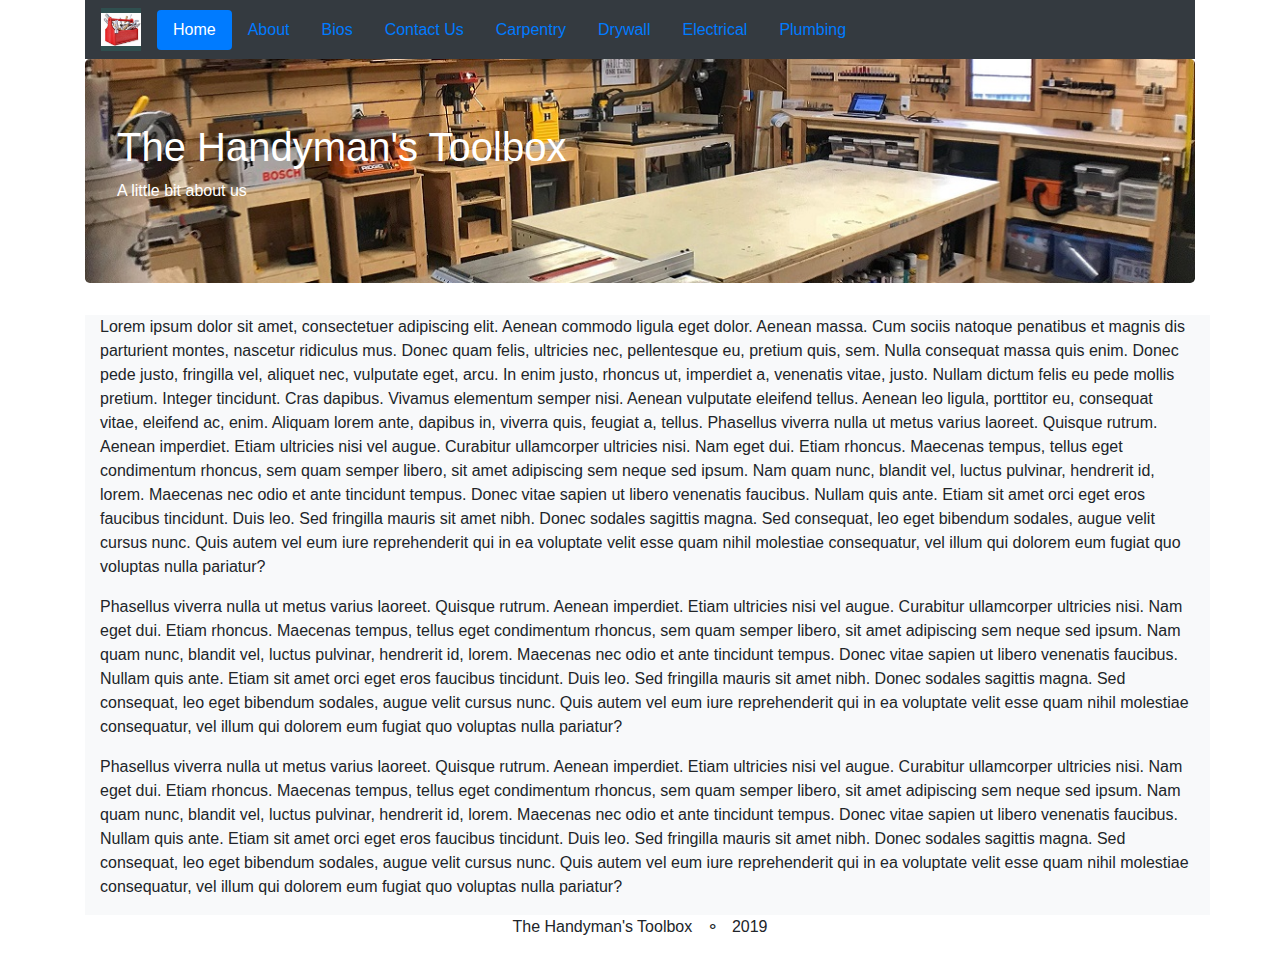
==== about.html @ b8259caf "Add project files." ====
﻿<!DOCTYPE html>
<html lang="en">
<head>
    <title>1745 Ex3C</title>
    <meta charset="utf-8">
    <meta name="viewport" content="width=device-width, initial-scale=1">
    <link rel="stylesheet" href="https://maxcdn.bootstrapcdn.com/bootstrap/4.3.1/css/bootstrap.min.css">
    <script src="https://ajax.googleapis.com/ajax/libs/jquery/3.4.1/jquery.min.js"></script>
    <script src="https://cdnjs.cloudflare.com/ajax/libs/popper.js/1.14.7/umd/popper.min.js"></script>
    <script src="https://maxcdn.bootstrapcdn.com/bootstrap/4.3.1/js/bootstrap.min.js"></script>
    <link href="custom.css" rel="stylesheet" />
</head>
<body>
    <div class="container">
        <nav class="navbar navbar-expand-sm navbar-custom bg-dark">
            <a class="navbar-brand" href="home.html">
                <img src="images/toolbox.jpg" style="width: 40px;" />
            </a>
            <ul class="nav nav-pills">
                <li class="nav-item">
                    <a class="nav-link active" href="home.html">Home</a>
                </li>
                <li class="nav-item">
                    <a class="nav-link" href="about.html">About</a>
                </li>
                <li class="nav-item">
                    <a class="nav-link" href="bios.html">Bios</a>
                </li>
                <li class="nav-item">
                    <a class="nav-link" href="contact.html">Contact Us</a>
                </li>
                <li class="nav-item">
                    <a class="nav-link" href="carpentry.html">Carpentry</a>
                </li>
                <li class="nav-item">
                    <a class="nav-link" href="drywall.html">Drywall</a>
                </li>
                <li class="nav-item">
                    <a class="nav-link" href="electrical.html">Electrical</a>
                </li>
                <li class="nav-item">
                    <a class="nav-link" href="plumbing.html">Plumbing</a>
                </li>
            </ul>
        </nav>
        <div class="jumbotron bg-dark text-white"
            style="background-image: url(images/HeaderPhoto.jpg); background-repeat: no-repeat; background-size: cover;">
            <h1>The Handyman's Toolbox</h1>
            <p>A little bit about us</p>
        </div>
    </div>
    <div class="container">
        <div class="row" style="margin-left: 0px">
            <div class="col-sm-12 col-md-12 bg-light">
                <p>
                    Lorem ipsum dolor sit amet, consectetuer adipiscing elit. Aenean commodo 
                ligula eget dolor. Aenean massa. Cum sociis natoque penatibus et magnis 
                dis parturient montes, nascetur ridiculus mus. Donec quam felis, ultricies 
                nec, pellentesque eu, pretium quis, sem. Nulla consequat massa quis enim. 
                Donec pede justo, fringilla vel, aliquet nec, vulputate eget, arcu. In enim 
                justo, rhoncus ut, imperdiet a, venenatis vitae, justo. Nullam dictum felis 
                eu pede mollis pretium. Integer tincidunt. Cras dapibus. Vivamus elementum 
                semper nisi. Aenean vulputate eleifend tellus. Aenean leo ligula, porttitor 
                eu, consequat vitae, eleifend ac, enim. Aliquam lorem ante, dapibus in, 
                viverra quis, feugiat a, tellus. Phasellus viverra nulla ut metus varius 
                laoreet. Quisque rutrum. Aenean imperdiet. Etiam ultricies nisi vel augue. 
                Curabitur ullamcorper ultricies nisi. Nam eget dui. Etiam rhoncus. Maecenas 
                tempus, tellus eget condimentum rhoncus, sem quam semper libero, sit amet 
                adipiscing sem neque sed ipsum. Nam quam nunc, blandit vel, luctus pulvinar, 
                hendrerit id, lorem. Maecenas nec odio et ante tincidunt tempus. Donec vitae 
                sapien ut libero venenatis faucibus. Nullam quis ante. Etiam sit amet orci 
                eget eros faucibus tincidunt. Duis leo. Sed fringilla mauris sit amet nibh. 
                Donec sodales sagittis magna. Sed consequat, leo eget bibendum sodales, augue 
                velit cursus nunc. Quis autem vel eum iure reprehenderit qui in ea 
                voluptate velit esse quam nihil molestiae consequatur, vel illum qui dolorem 
                eum fugiat quo voluptas nulla pariatur?
                </p>
                <p>
                    Phasellus viverra nulla ut metus varius 
                laoreet. Quisque rutrum. Aenean imperdiet. Etiam ultricies nisi vel augue. 
                Curabitur ullamcorper ultricies nisi. Nam eget dui. Etiam rhoncus. Maecenas 
                tempus, tellus eget condimentum rhoncus, sem quam semper libero, sit amet 
                adipiscing sem neque sed ipsum. Nam quam nunc, blandit vel, luctus pulvinar, 
                hendrerit id, lorem. Maecenas nec odio et ante tincidunt tempus. Donec vitae 
                sapien ut libero venenatis faucibus. Nullam quis ante. Etiam sit amet orci 
                eget eros faucibus tincidunt. Duis leo. Sed fringilla mauris sit amet nibh. 
                Donec sodales sagittis magna. Sed consequat, leo eget bibendum sodales, augue 
                velit cursus nunc. Quis autem vel eum iure reprehenderit qui in ea 
                voluptate velit esse quam nihil molestiae consequatur, vel illum qui dolorem 
                eum fugiat quo voluptas nulla pariatur?
                </p>
                <p>
                    Phasellus viverra nulla ut metus varius 
                laoreet. Quisque rutrum. Aenean imperdiet. Etiam ultricies nisi vel augue. 
                Curabitur ullamcorper ultricies nisi. Nam eget dui. Etiam rhoncus. Maecenas 
                tempus, tellus eget condimentum rhoncus, sem quam semper libero, sit amet 
                adipiscing sem neque sed ipsum. Nam quam nunc, blandit vel, luctus pulvinar, 
                hendrerit id, lorem. Maecenas nec odio et ante tincidunt tempus. Donec vitae 
                sapien ut libero venenatis faucibus. Nullam quis ante. Etiam sit amet orci 
                eget eros faucibus tincidunt. Duis leo. Sed fringilla mauris sit amet nibh. 
                Donec sodales sagittis magna. Sed consequat, leo eget bibendum sodales, augue 
                velit cursus nunc. Quis autem vel eum iure reprehenderit qui in ea 
                voluptate velit esse quam nihil molestiae consequatur, vel illum qui dolorem 
                eum fugiat quo voluptas nulla pariatur?
                </p>
            </div>
        </div>
    </div>
    <footer>
        <div class="row">
            <div class="span6" style="float: none; margin: 0 auto;">
                <p>The Handyman's Toolbox &nbsp; &#9900; &nbsp; 2019</p>
            </div>
        </div>
    </footer>
</body>
</html>
---- custom.css ----
﻿/* change the background color */
.navbar-custom {
    background-color: darkslategray;
}
/* change the brand and text color */
.navbar-custom .navbar-brand,
.navbar-custom .navbar-text {
    background-color: darkslategray
    /*color: rgba(255,255,255,.8);*/
}
/* change the link color */
.navbar-custom .navbar-nav .nav-link {
    color: rgba(255,255,255,.5);
}
/* change the color of active or hovered links */
.navbar-custom .nav-item.active .nav-link,
.navbar-custom .nav-item:hover .nav-link {
    color: #ffffff;
}

.footer {
    position: fixed;
    left: 0;
    bottom: 0;
    width: 100%;
    background-color: darkslategray;
    color: rgba(255,255,255,.8);
    text-align: center;
    
}

.carousel-item .img-fluid {
    width: 100%;
    height: 300px;
    opacity: 0.5;
}

.carousel-caption {
    color: black;
    text-align: left;
}
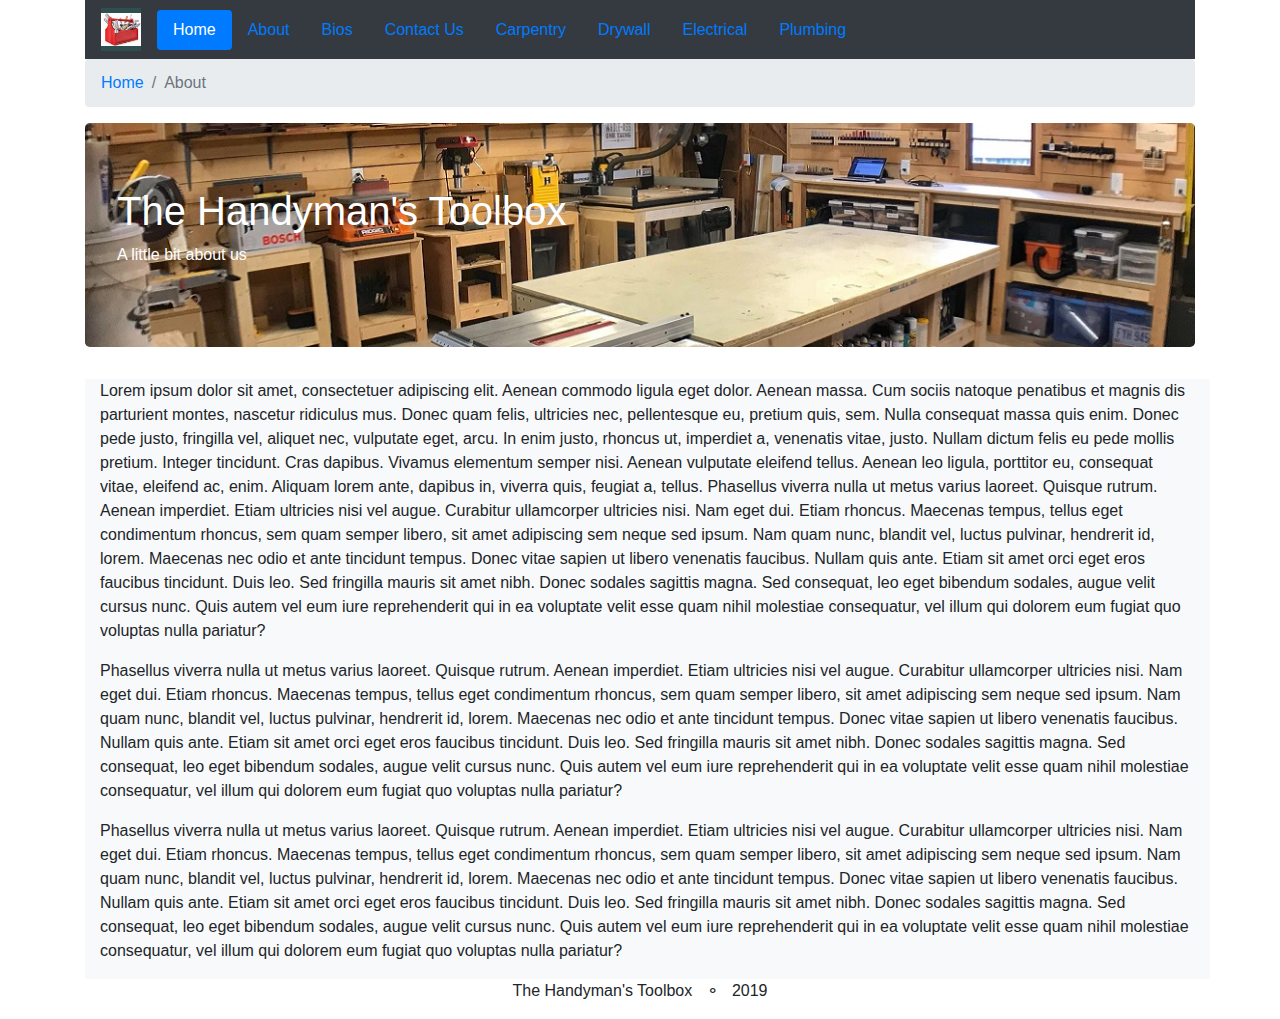
==== commit c5d101aa: "completed ex4b" ====
--- a/about.html
+++ b/about.html
@@ -1,24 +1,28 @@
 ﻿<!DOCTYPE html>
 <html lang="en">
 <head>
-    <title>1745 Ex3C</title>
     <meta charset="utf-8">
+    <meta http-equiv="X-UA-Compatible" content="IE=edge" />
     <meta name="viewport" content="width=device-width, initial-scale=1">
+    <meta name="description" content="The Handyman's Toolbox offers handyman services and is a source 
+        of easy to follow DIY information." />
+    <meta name="author" content="Brian Bruce" />
+    <title>The Handyman's Toolbox - About</title>
+    <link href="css/custom.css" rel="stylesheet" />
     <link rel="stylesheet" href="https://maxcdn.bootstrapcdn.com/bootstrap/4.3.1/css/bootstrap.min.css">
     <script src="https://ajax.googleapis.com/ajax/libs/jquery/3.4.1/jquery.min.js"></script>
     <script src="https://cdnjs.cloudflare.com/ajax/libs/popper.js/1.14.7/umd/popper.min.js"></script>
     <script src="https://maxcdn.bootstrapcdn.com/bootstrap/4.3.1/js/bootstrap.min.js"></script>
-    <link href="custom.css" rel="stylesheet" />
 </head>
 <body>
     <div class="container">
         <nav class="navbar navbar-expand-sm navbar-custom bg-dark">
-            <a class="navbar-brand" href="home.html">
+            <a class="navbar-brand" href="index.html">
                 <img src="images/toolbox.jpg" style="width: 40px;" />
             </a>
             <ul class="nav nav-pills">
                 <li class="nav-item">
-                    <a class="nav-link active" href="home.html">Home</a>
+                    <a class="nav-link active" href="index.html">Home</a>
                 </li>
                 <li class="nav-item">
                     <a class="nav-link" href="about.html">About</a>
@@ -43,6 +47,10 @@
                 </li>
             </ul>
         </nav>
+        <ul class="breadcrumb">
+            <li class="breadcrumb-item"><a href="index.html">Home</a></li>
+            <li class="breadcrumb-item active">About</li>
+        </ul>
         <div class="jumbotron bg-dark text-white"
             style="background-image: url(images/HeaderPhoto.jpg); background-repeat: no-repeat; background-size: cover;">
             <h1>The Handyman's Toolbox</h1>
--- a/css/custom.css
+++ b/css/custom.css
@@ -0,0 +1,42 @@
+﻿/* change the background color */
+.navbar-custom {
+    background-color: darkslategray;
+}
+/* change the brand and text color */
+.navbar-custom .navbar-brand,
+.navbar-custom .navbar-text {
+    background-color: darkslategray
+    /*color: rgba(255,255,255,.8);*/
+}
+/* change the link color */
+.navbar-custom .navbar-nav .nav-link {
+    color: rgba(255,255,255,.5);
+}
+/* change the color of active or hovered links */
+.navbar-custom .nav-item.active .nav-link,
+.navbar-custom .nav-item:hover .nav-link {
+    color: #ffffff;
+}
+
+.footer {
+    position: fixed;
+    left: 0;
+    bottom: 0;
+    width: 100%;
+    background-color: darkslategray;
+    color: rgba(255,255,255,.8);
+    text-align: center;
+    
+}
+
+.carousel-item .img-fluid {
+    width: 100%;
+    height: 300px;
+    opacity: 0.5;
+}
+
+.carousel-caption {
+    color: black;
+    text-align: left;
+}
+
